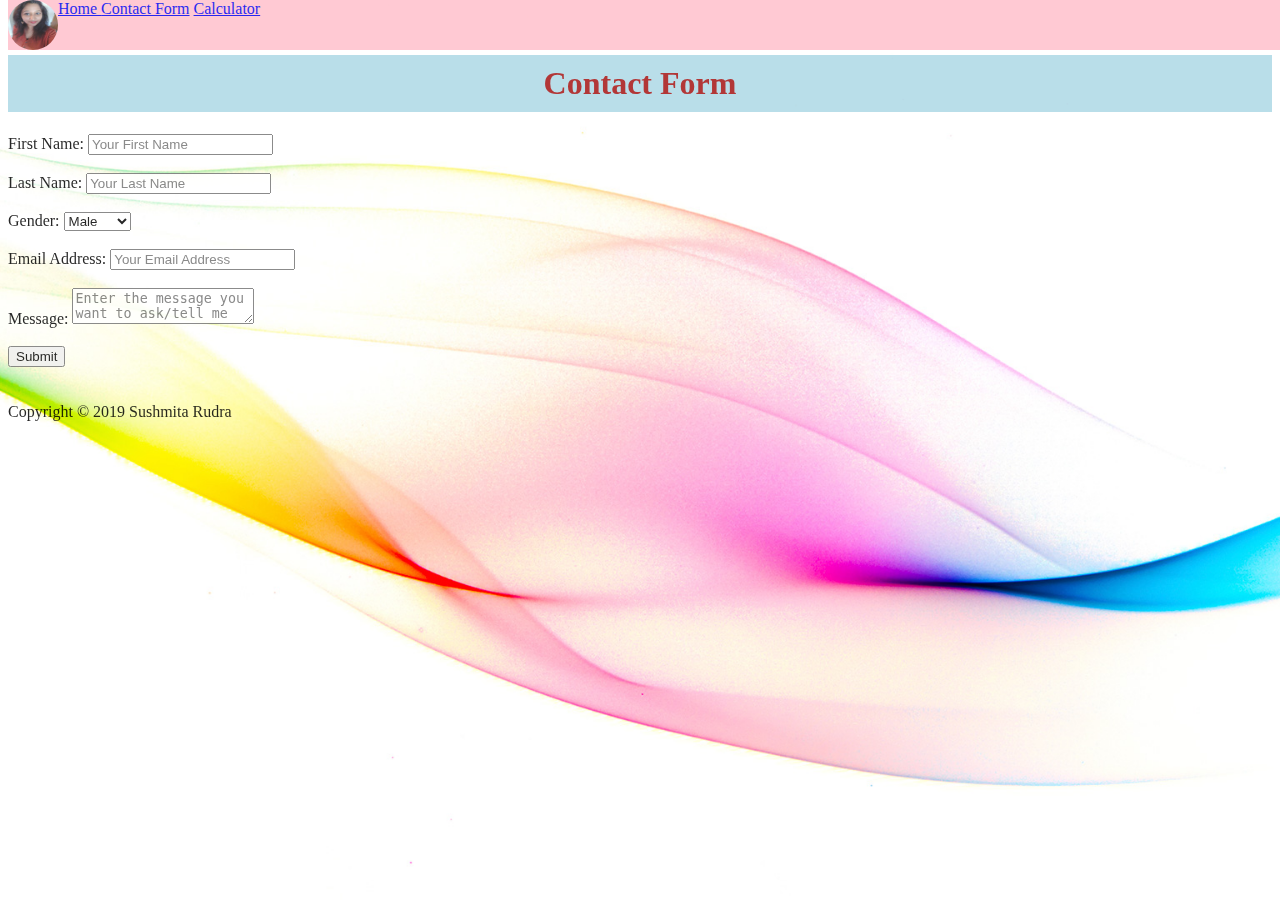
==== contact.html @ a7aed7d9 "Added 3 html pages and one css file along with images" ====
<!DOCTYPE html>
<html>
        <head>
             <link rel= "stylesheet" type= "text/css"
             href = "css/style.css">
        <title>Contact-Form</title>
        <style type= "text/css">
            body{
                background-image : url("css/background.jpg");
                
                height: 100%;
                position: relative;
                opacity: 0.85;
                background-position: center;
                background-repeat: no-repeat;
                background-size: cover;
                background-attachment: fixed;
    
            }
    
            </style>
    </head>
    <body>
            
        <header>
            <p> This is contact info page</p>
            <h1>Contact Form </h1>
        </header>
        <form >
            <div>
            <label>First Name: </label>
            <input type = "text" name = "firstName" placeholder="Your First Name">
            </div>
            <br>
            <div>
            <label>Last Name:</label>
            <input type = "text" name = "lastName" placeholder="Your Last Name">
            </div>
            <br>
            <div>
            <label>Gender: </label> 
            <select name = "gender" >
                <option value= "male">Male</option>
                <option value = "female">Female</option>
                <option value = "other">Other</option>
            </select>  
            </div>
            <br>
            <div>
            <label>Email Address: </label>
            <input type= "email" name = "emailAddress" placeholder="Your Email Address">
            </div>
            <br>
            <div>
            <label>Message: </label>
            <textarea name= "message" placeholder="Enter the message you want to ask/tell me"></textarea>
            </div>
            <br>
            <div>
            <button>Submit</button>

            </div>

        </form>
        <br>
        <div class="navbar">
                <img class="circleImg" src = "ProfilePicture.jpg" style = "width:50px; height:50px;">
                <a href="index.html">Home </a>
                <a href="contact.html">Contact Form</a>
                <a href="BodyWeight.html">Calculator</a>
            </div>
        
          
        <br>
        <footer>
                Copyright &copy; 2019 Sushmita Rudra
        </footer>
    </body>
</html>
---- css/style.css ----
.navbar {
    overflow: hidden;
    background-color: pink;

    position: fixed;
    top: 0;
    width: 100%;
    z-index: 500;
}
.circleImg{
    border-radius: 50%;
    float:left;
    position:relative;
}
#aboutMe{

    background-color: lightblue;
    color: black;
    padding: 10px;
    text-align: center;
}
#currentinfo{
    background-color: lightblue;
    color: black;
    padding: 10px;
    text-align: center;   
}    
#backgroundinfo{
    background-color: lightblue;
    color: black;
    padding: 10px;
    text-align: center;   
}    
#futureinfo{
    background-color: lightblue;
    color: black;
    padding: 10px;
    text-align: center;   
} 
p{
    color: black;
}
h1{
    background-color: lightblue;
    color: rgb(165, 19, 19);
    padding: 10px;
    text-align: center; 
}
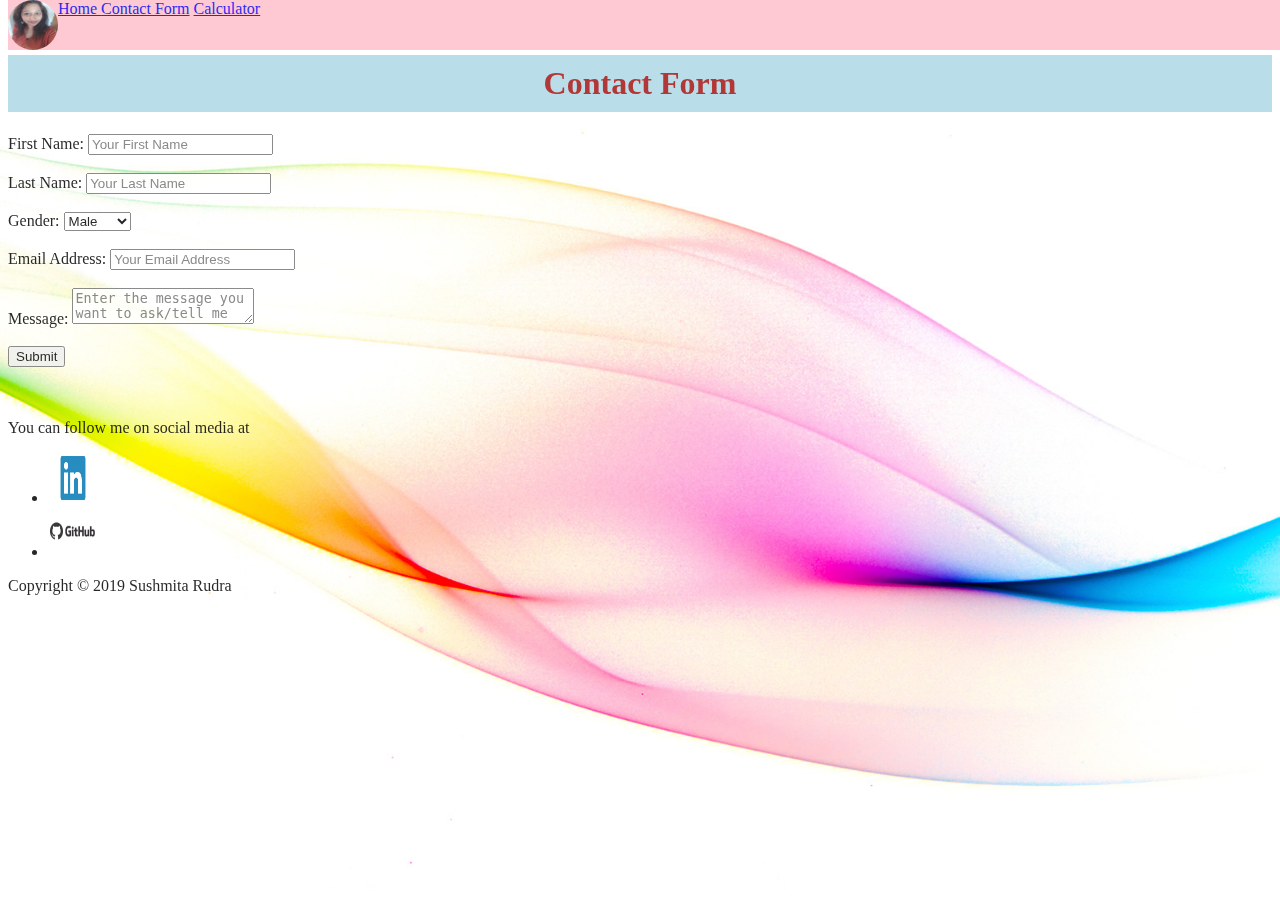
==== commit 79edd086: "Added <ul> tag and social media links in contact form" ====
--- a/contact.html
+++ b/contact.html
@@ -72,6 +72,14 @@
         
           
         <br>
+        <p>You can follow me on social media at</p>
+        <ul>
+            <li><a href = "https://www.linkedin.com/in/sushmita-rudra-15774a13b/"><img src= "LinkedinLogo.jpg" width= 50px height= 50px></a></li>
+            
+            <li><a href= "https://github.com/Sushmita-Rudra"><img src = "Githublogo.jpg" width= 50px height= 50px></a></li>
+          
+            
+        </ul>
         <footer>
                 Copyright &copy; 2019 Sushmita Rudra
         </footer>
